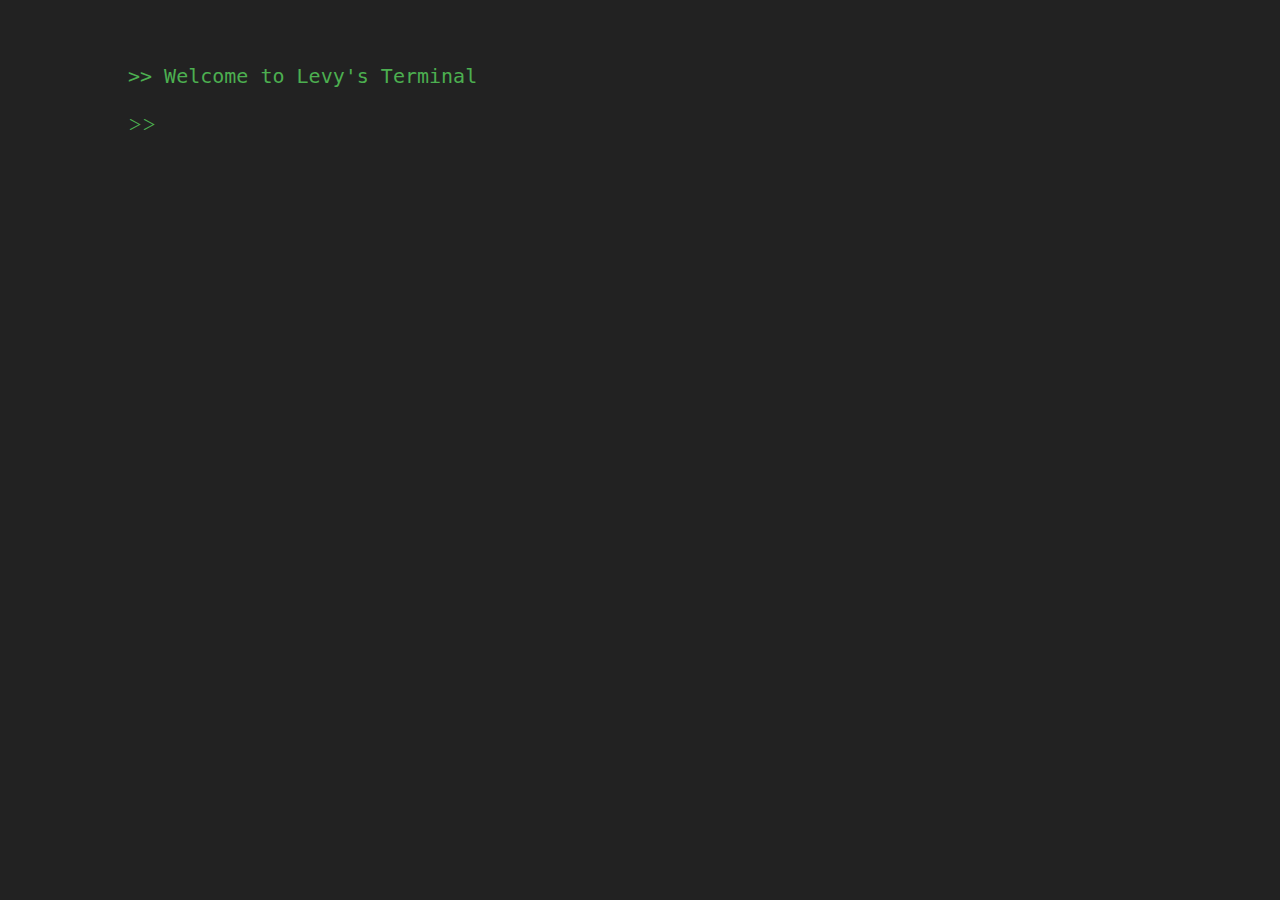
==== src/index.html @ acff575a "ini" ====
<!DOCTYPE html>
<html lang="en">
<head>
    <meta charset="UTF-8">
    <meta name="viewport" content="width=device-width, initial-scale=1.0">
    <link rel="stylesheet" href="./index.css">
    <title>LevyTerminal</title>
</head>
<body>
    <div class="terminal-container">
        <pre id="terminal-output"></pre>
        <div class="input-container">
          <span>>></span>
          <input type="text" id="terminal-input" autofocus>
        </div>
      </div>
      <script src="./index.js"></script>
</body>
</html>
---- src/index.css ----
@font-face {
    font-family: 'nimbus_monoregular';
    src: url('../font/nimbusmono-regular-webfont.woff') format('woff');
    font-weight: normal;
    font-style: normal;

}


body {
    background-color: #222;
    color: #fff;
    font-family: 'nimbus_monoregular', monospace;
    margin: 0;
    padding: 0;
    font-size: x-large;
  }
  
  .terminal-container {
    /* 样式同之前的示例 */
    margin-top: 5%;
    margin-left: 10%;
    animation: crt-scan 5s infinite linear; /* 扫描线动画 */
  }
  
  #terminal-output {
    /* 样式同之前的示例 */
    color: #4caf50;
  }
  
  .input-container {
    display: flex;
    margin-top: 5px;
  }
  
  .input-container span {
    color: #4caf50;
    margin-right: 5px;
  }
  
  #terminal-input{
    background-color: transparent;
    font-size: x-large;
    border: none; /* 隐藏边框 */
    outline: none;
    color: #4caf50;;
    font-family: monospace;
    flex: 0;
    /* 隐藏输入框的外边框（包括获取焦点时的边框） */
    border: 0px solid transparent;
    outline: 0px solid transparent;
  }

  @keyframes crt-scan {
    0% {
      background-position: 0 0;
    }
    100% {
      background-position: 0 -200%;
    }
  }
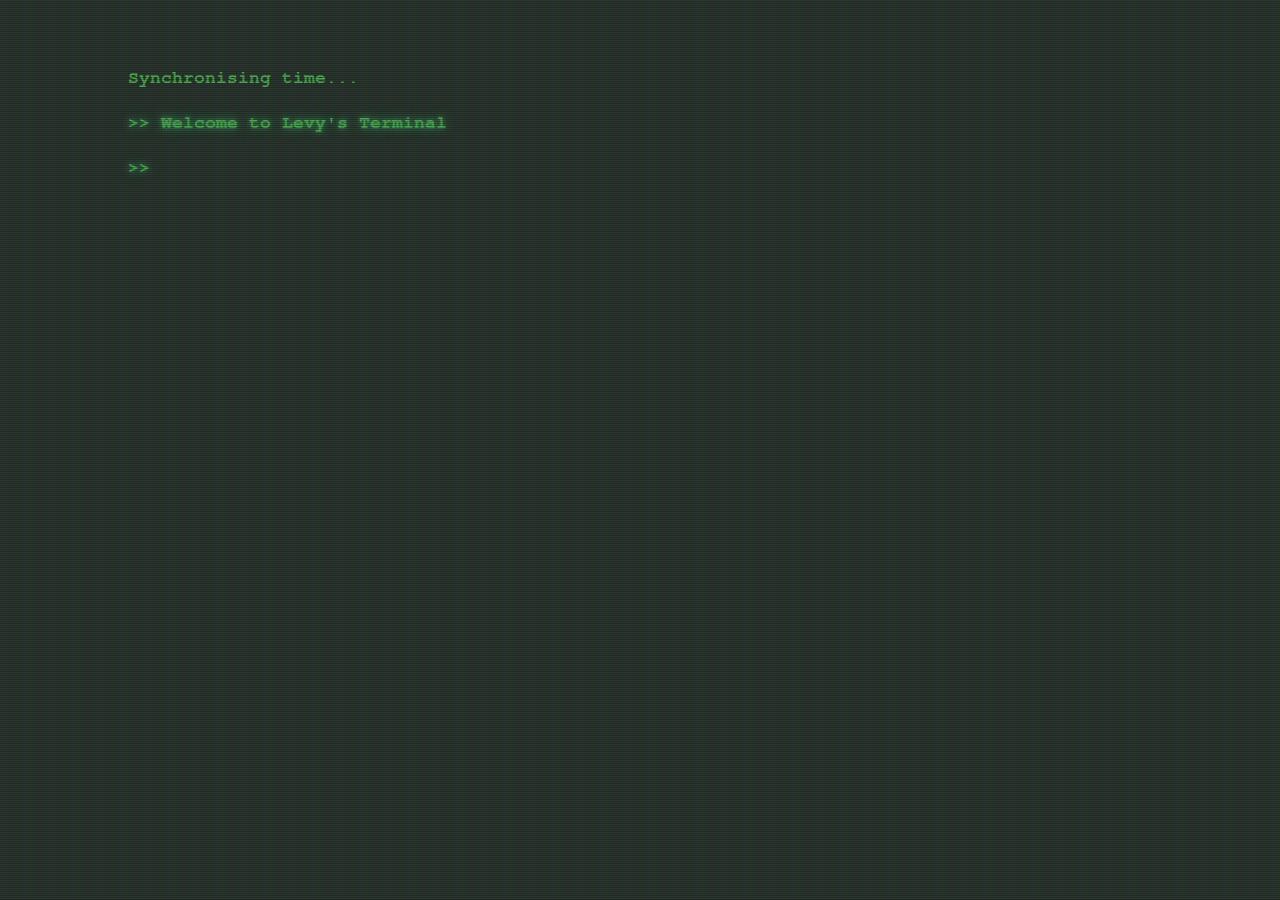
==== commit af90892e: "time" ====
--- a/src/index.html
+++ b/src/index.html
@@ -8,12 +8,13 @@
 </head>
 <body>
     <div class="terminal-container">
-        <pre id="terminal-output"></pre>
-        <div class="input-container">
-          <span>>></span>
-          <input type="text" id="terminal-input" autofocus>
-        </div>
+      <a id="clock">Synchronising time...</a>
+      <pre id="terminal-output"></pre>
+      <div class="input-container">
+        <span>>></span>
+        <input type="text" id="terminal-input" autofocus>
       </div>
-      <script src="./index.js"></script>
+    </div>
+    <script src="./index.js"></script>
 </body>
 </html>--- a/src/index.css
+++ b/src/index.css
@@ -1,7 +1,7 @@
 
 @font-face {
     font-family: 'nimbus_monoregular';
-    src: url('../font/nimbusmono-regular-webfont.woff') format('woff');
+    src: url('../font/nimbusmono-bold-webfont.woff') format('woff');
     font-weight: normal;
     font-style: normal;
 
@@ -9,24 +9,55 @@
 
 
 body {
-    background-color: #222;
+    background-color: #2a372f;
     color: #fff;
     font-family: 'nimbus_monoregular', monospace;
     margin: 0;
     padding: 0;
-    font-size: x-large;
+    font-size: large;
   }
   
   .terminal-container {
     /* 样式同之前的示例 */
     margin-top: 5%;
     margin-left: 10%;
-    animation: crt-scan 5s infinite linear; /* 扫描线动画 */
-  }
-  
+  }
+  
+  .terminal-container::before {
+    content: " ";
+    display: block;
+    position: absolute;
+    top: 0;
+    left: 0;
+    bottom: 0;
+    right: 0;
+    background: linear-gradient(rgba(18, 16, 16, 0) 50%, rgba(0, 0, 0, 0.25) 50%), linear-gradient(90deg, rgba(255, 0, 0, 0.06), rgba(0, 255, 0, 0.02), rgba(0, 0, 255, 0.06));
+    z-index: 2;
+    background-size: 100% 2px, 3px 100%;
+    pointer-events: none;
+  }
+
+  .terminal-container::after {
+    content: " ";
+    display: block;
+    position: absolute;
+    top: 0;
+    left: 0;
+    bottom: 0;
+    right: 0;
+    background: rgba(18, 16, 16, 0.1);
+    opacity: 0;
+    z-index: 2;
+    pointer-events: none;
+    animation: flicker 0.15s infinite;
+  }
+
   #terminal-output {
     /* 样式同之前的示例 */
     color: #4caf50;
+    font-family: 'nimbus_monoregular', monospace;
+    text-shadow: 0 0 5px #58e88d5f, 0 0 10px #58e88c5f, 0 0 15px #58e88c5f; /* 辉光效果，可以添加多个阴影，逐渐增加模糊程度 */
+    animation: textShadow 1.6s infinite;
   }
   
   .input-container {
@@ -37,28 +68,160 @@
   .input-container span {
     color: #4caf50;
     margin-right: 5px;
+    text-shadow: 0 0 5px #58e88d5f, 0 0 10px #58e88c5f, 0 0 15px #58e88c5f; 
+    animation: textShadow 1.6s infinite;
   }
   
   #terminal-input{
     background-color: transparent;
-    font-size: x-large;
+    font-size: large;
     border: none; /* 隐藏边框 */
     outline: none;
-    color: #4caf50;;
-    font-family: monospace;
-    flex: 0;
+    color: #4caf50;
+    flex: 1;
     /* 隐藏输入框的外边框（包括获取焦点时的边框） */
     border: 0px solid transparent;
     outline: 0px solid transparent;
-  }
-
-  @keyframes crt-scan {
+    font-family: 'nimbus_monoregular', monospace;
+    text-shadow: 0 0 2px #58e88d5f, 0 0 5px #58e88c5f, 0 0 8px #58e88c5f; 
+  }
+
+  @keyframes flicker {
     0% {
-      background-position: 0 0;
+    opacity: 0.27861;
+    }
+    5% {
+    opacity: 0.34769;
+    }
+    10% {
+    opacity: 0.23604;
+    }
+    15% {
+    opacity: 0.90626;
+    }
+    20% {
+    opacity: 0.18128;
+    }
+    25% {
+    opacity: 0.83891;
+    }
+    30% {
+    opacity: 0.65583;
+    }
+    35% {
+    opacity: 0.67807;
+    }
+    40% {
+    opacity: 0.26559;
+    }
+    45% {
+    opacity: 0.84693;
+    }
+    50% {
+    opacity: 0.96019;
+    }
+    55% {
+    opacity: 0.08594;
+    }
+    60% {
+    opacity: 0.20313;
+    }
+    65% {
+    opacity: 0.71988;
+    }
+    70% {
+    opacity: 0.53455;
+    }
+    75% {
+    opacity: 0.37288;
+    }
+    80% {
+    opacity: 0.71428;
+    }
+    85% {
+    opacity: 0.70419;
+    }
+    90% {
+    opacity: 0.7003;
+    }
+    95% {
+    opacity: 0.36108;
     }
     100% {
-      background-position: 0 -200%;
-    }
-  }
-  
+    opacity: 0.24387;
+    }
+  }
+
+  @keyframes textShadow {
+    0% {
+      text-shadow: 0.4389924193300864px 0 1px rgba(0,30,255,0.5), -0.4389924193300864px 0 1px rgba(255,0,80,0.3), 0 0 3px;
+    }
+    5% {
+      text-shadow: 2.7928974010788217px 0 1px rgba(0,30,255,0.5), -2.7928974010788217px 0 1px rgba(255,0,80,0.3), 0 0 3px;
+    }
+    10% {
+      text-shadow: 0.02956275843481219px 0 1px rgba(0,30,255,0.5), -0.02956275843481219px 0 1px rgba(255,0,80,0.3), 0 0 3px;
+    }
+    15% {
+      text-shadow: 0.40218538552878136px 0 1px rgba(0,30,255,0.5), -0.40218538552878136px 0 1px rgba(255,0,80,0.3), 0 0 3px;
+    }
+    20% {
+      text-shadow: 3.4794037899852017px 0 1px rgba(0,30,255,0.5), -3.4794037899852017px 0 1px rgba(255,0,80,0.3), 0 0 3px;
+    }
+    25% {
+      text-shadow: 1.6125630401149584px 0 1px rgba(0,30,255,0.5), -1.6125630401149584px 0 1px rgba(255,0,80,0.3), 0 0 3px;
+    }
+    30% {
+      text-shadow: 0.7015590085143956px 0 1px rgba(0,30,255,0.5), -0.7015590085143956px 0 1px rgba(255,0,80,0.3), 0 0 3px;
+    }
+    35% {
+      text-shadow: 3.896914047650351px 0 1px rgba(0,30,255,0.5), -3.896914047650351px 0 1px rgba(255,0,80,0.3), 0 0 3px;
+    }
+    40% {
+      text-shadow: 3.870905614848819px 0 1px rgba(0,30,255,0.5), -3.870905614848819px 0 1px rgba(255,0,80,0.3), 0 0 3px;
+    }
+    45% {
+      text-shadow: 2.231056963361899px 0 1px rgba(0,30,255,0.5), -2.231056963361899px 0 1px rgba(255,0,80,0.3), 0 0 3px;
+    }
+    50% {
+      text-shadow: 0.08084290417898504px 0 1px rgba(0,30,255,0.5), -0.08084290417898504px 0 1px rgba(255,0,80,0.3), 0 0 3px;
+    }
+    55% {
+      text-shadow: 2.3758461067427543px 0 1px rgba(0,30,255,0.5), -2.3758461067427543px 0 1px rgba(255,0,80,0.3), 0 0 3px;
+    }
+    60% {
+      text-shadow: 2.202193051050636px 0 1px rgba(0,30,255,0.5), -2.202193051050636px 0 1px rgba(255,0,80,0.3), 0 0 3px;
+    }
+    65% {
+      text-shadow: 2.8638780614874975px 0 1px rgba(0,30,255,0.5), -2.8638780614874975px 0 1px rgba(255,0,80,0.3), 0 0 3px;
+    }
+    70% {
+      text-shadow: 0.48874025155497314px 0 1px rgba(0,30,255,0.5), -0.48874025155497314px 0 1px rgba(255,0,80,0.3), 0 0 3px;
+    }
+    75% {
+      text-shadow: 1.8948491305757957px 0 1px rgba(0,30,255,0.5), -1.8948491305757957px 0 1px rgba(255,0,80,0.3), 0 0 3px;
+    }
+    80% {
+      text-shadow: 0.0833037308038857px 0 1px rgba(0,30,255,0.5), -0.0833037308038857px 0 1px rgba(255,0,80,0.3), 0 0 3px;
+    }
+    85% {
+      text-shadow: 0.09769827255241735px 0 1px rgba(0,30,255,0.5), -0.09769827255241735px 0 1px rgba(255,0,80,0.3), 0 0 3px;
+    }
+    90% {
+      text-shadow: 3.443339761481782px 0 1px rgba(0,30,255,0.5), -3.443339761481782px 0 1px rgba(255,0,80,0.3), 0 0 3px;
+    }
+    95% {
+      text-shadow: 2.1841838852799786px 0 1px rgba(0,30,255,0.5), -2.1841838852799786px 0 1px rgba(255,0,80,0.3), 0 0 3px;
+    }
+    100% {
+      text-shadow: 2.6208764473832513px 0 1px rgba(0,30,255,0.5), -2.6208764473832513px 0 1px rgba(255,0,80,0.3), 0 0 3px;
+    }
+  }
+  
+  #clock {
+    font-weight: bold;
+    color: #4caf50;
+    font-family: 'nimbus_monoregular', monospace;
+    animation: textShadow 1.6s infinite;
+  }
   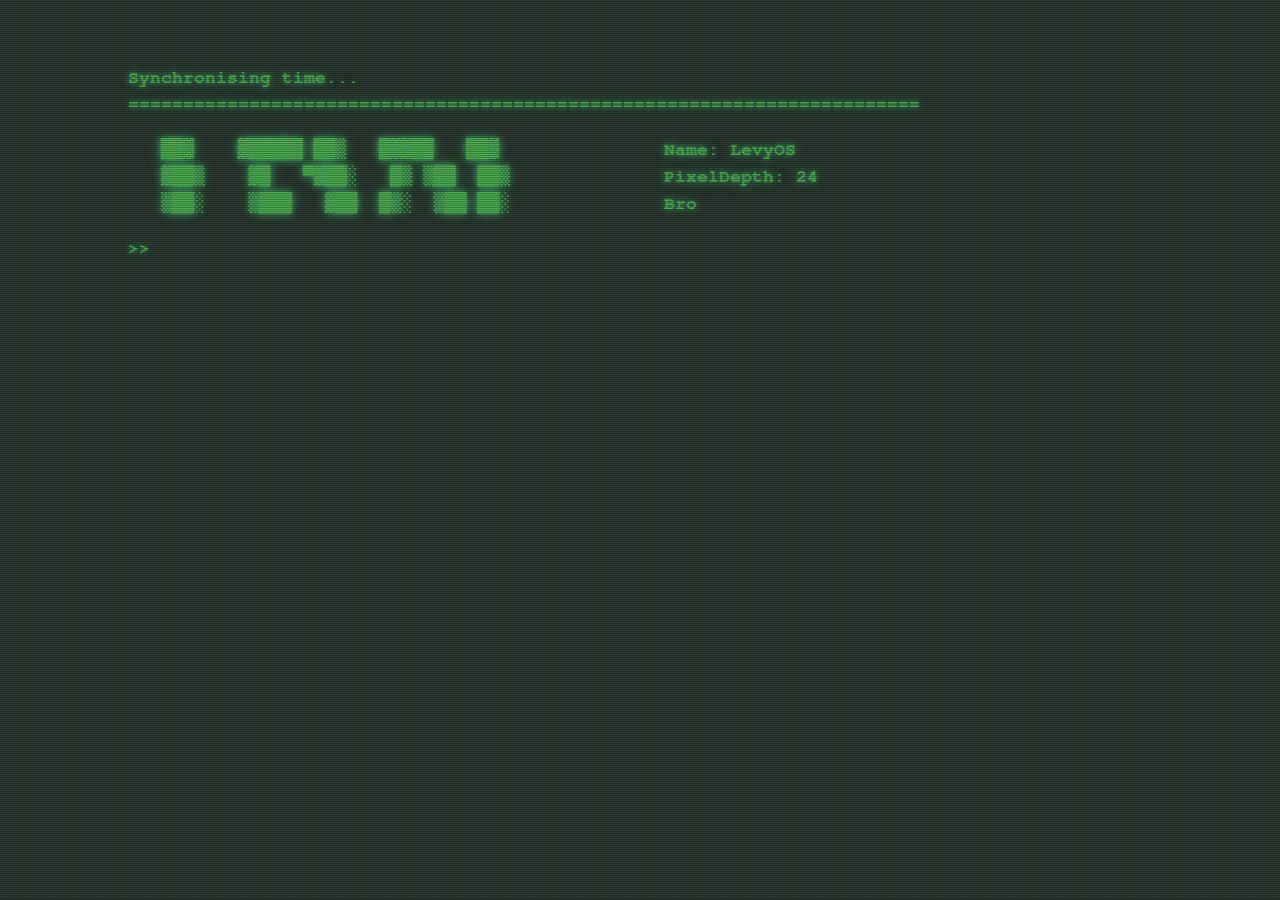
==== commit 40a0356c: "startMeun" ====
--- a/src/index.html
+++ b/src/index.html
@@ -9,6 +9,8 @@
 <body>
     <div class="terminal-container">
       <a id="clock">Synchronising time...</a>
+      <br>
+      <a class="terminal-output" width="100%" SIZE=3>========================================================================</a>
       <pre id="terminal-output"></pre>
       <div class="input-container">
         <span>>></span>
--- a/src/index.css
+++ b/src/index.css
@@ -75,8 +75,6 @@
   #terminal-input{
     background-color: transparent;
     font-size: large;
-    border: none; /* 隐藏边框 */
-    outline: none;
     color: #4caf50;
     flex: 1;
     /* 隐藏输入框的外边框（包括获取焦点时的边框） */
@@ -219,9 +217,17 @@
   }
   
   #clock {
-    font-weight: bold;
-    color: #4caf50;
-    font-family: 'nimbus_monoregular', monospace;
+    font-size: large;
+    color: #4caf50;
+    font-family: 'nimbus_monoregular', monospace;
+    text-shadow: 0 0 5px #58e88d5f, 0 0 10px #58e88c5f, 0 0 15px #58e88c5f; 
+    animation: textShadow 1.6s infinite;
+  }
+
+  .terminal-output{
+    color: #4caf50;
+    font-family: 'nimbus_monoregular', monospace;
+    text-shadow: 0 0 5px #58e88d5f, 0 0 10px #58e88c5f, 0 0 15px #58e88c5f; /* 辉光效果，可以添加多个阴影，逐渐增加模糊程度 */
     animation: textShadow 1.6s infinite;
   }
   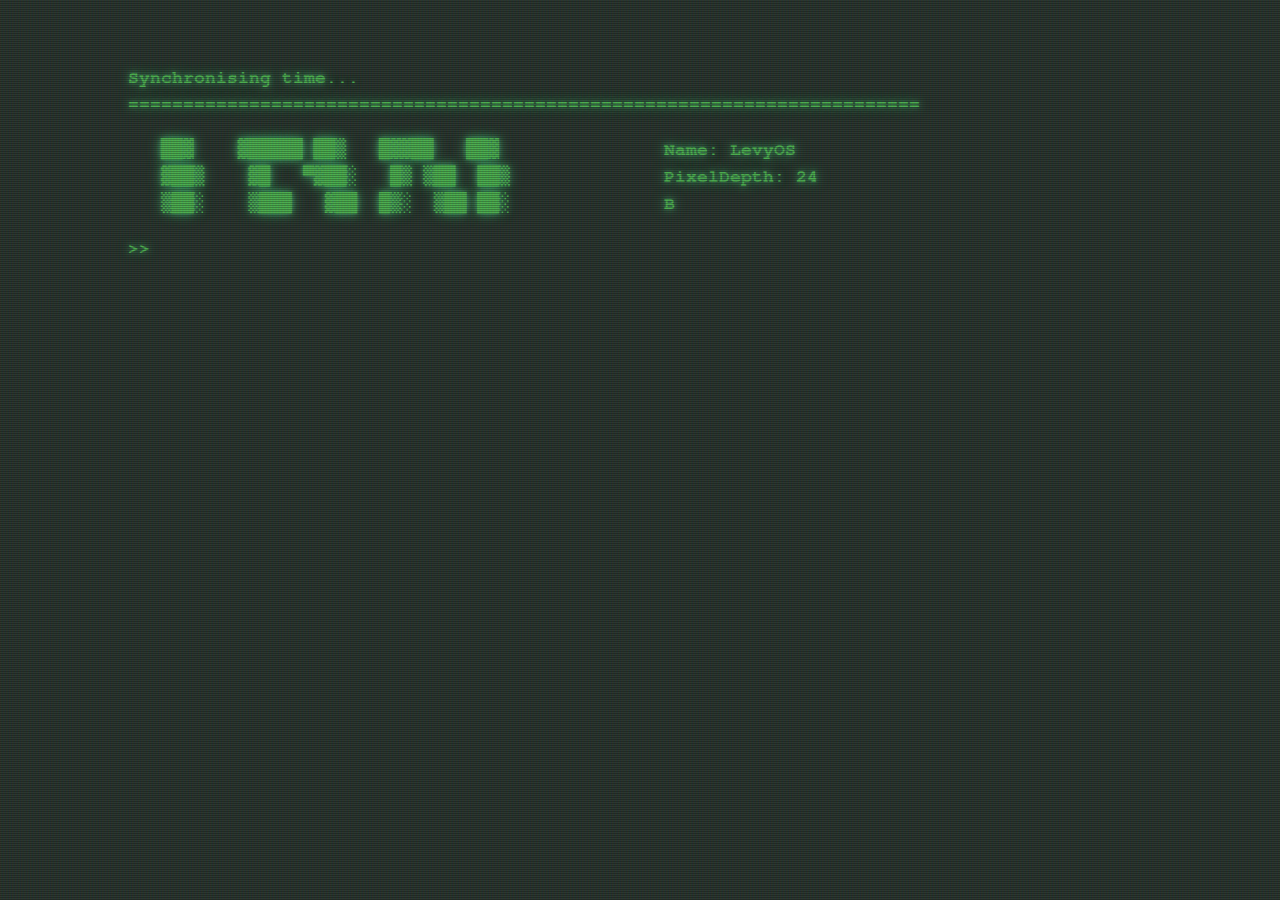
==== commit 05d63874: "Update index.html" ====
--- a/src/index.html
+++ b/src/index.html
@@ -1,3 +1,11 @@
+<!--
+ * @Author: dodio12138 1159715241@qq.com
+ * @Date: 2023-07-27 13:28:59
+ * @LastEditors: dodio12138 1159715241@qq.com
+ * @LastEditTime: 2023-08-07 19:02:56
+ * @FilePath: \MeTerminal\src\index.html
+ * @Description: 这是默认设置,请设置`customMade`, 打开koroFileHeader查看配置 进行设置: https://github.com/OBKoro1/koro1FileHeader/wiki/%E9%85%8D%E7%BD%AE
+-->
 <!DOCTYPE html>
 <html lang="en">
 <head>
@@ -14,7 +22,7 @@
       <pre id="terminal-output"></pre>
       <div class="input-container">
         <span>>></span>
-        <input type="text" id="terminal-input" autofocus>
+        <input type="text" id="terminal-input" autocomplete="off">
       </div>
     </div>
     <script src="./index.js"></script>
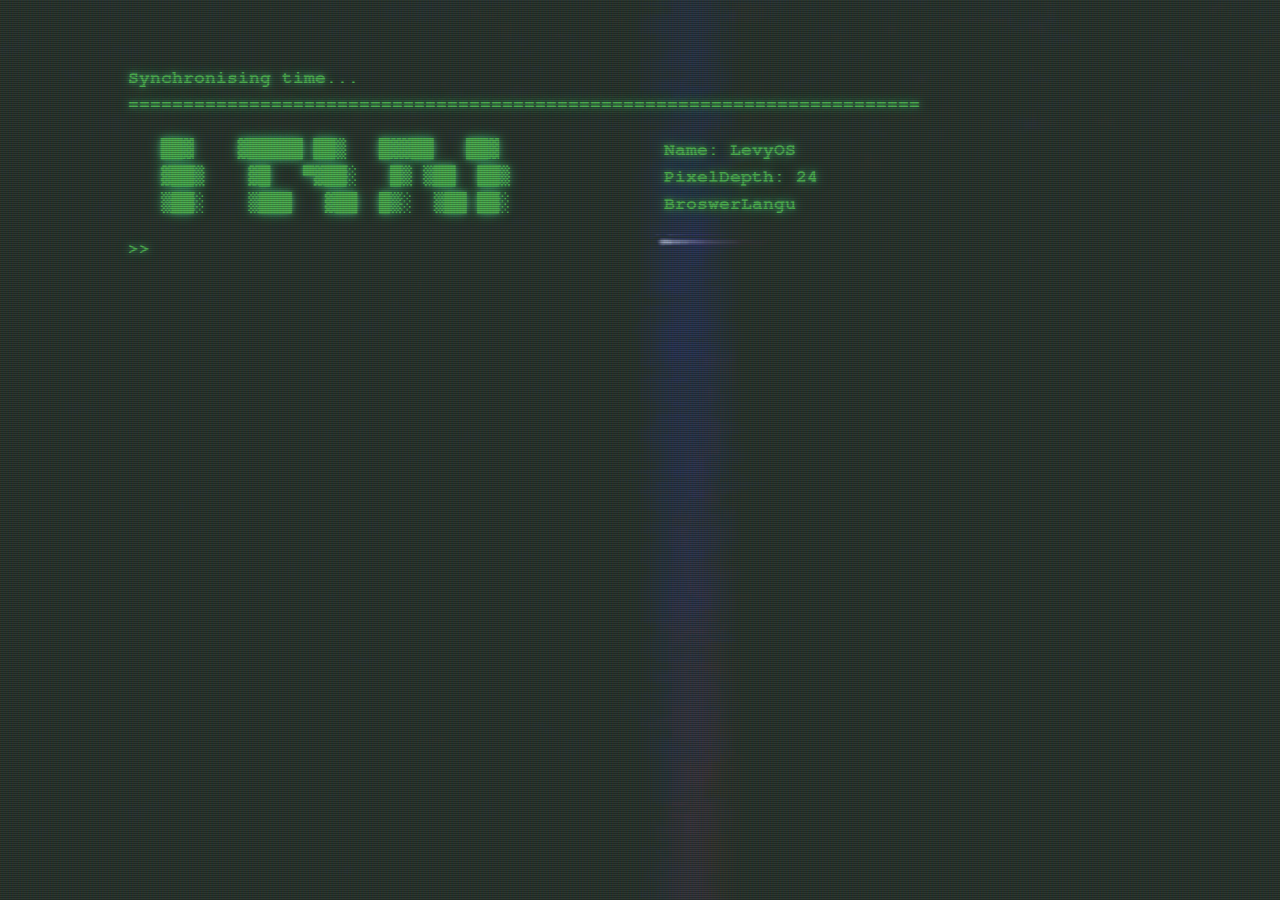
==== commit a7eb4f67: "noise" ====
--- a/src/index.html
+++ b/src/index.html
@@ -25,6 +25,10 @@
         <input type="text" id="terminal-input" autocomplete="off">
       </div>
     </div>
+    <div id="monitor-videos">
+      <video id="video-1" muted="" loop="" autoplay="" src="./noise1.mp4"></video>
+      <video id="video-2" muted="" loop="" autoplay="" src="./noise2.mp4"></video>
+    </div>
     <script src="./index.js"></script>
 </body>
 </html>--- a/src/index.css
+++ b/src/index.css
@@ -16,7 +16,26 @@
     padding: 0;
     font-size: large;
   }
-  
+
+  video {
+    position: absolute;
+    top: 0;
+    pointer-events: none;
+    width: 100%;
+    height: 100%;
+    object-fit: cover;
+    mix-blend-mode: lighten;;
+}
+ 
+#monitor-videos {
+    pointer-events: none;
+    position: absolute;
+    opacity: 1;
+    width: 100%;
+    height: 100%;
+    top: 0;
+    left: 0;
+}
   .terminal-container {
     /* 样式同之前的示例 */
     margin-top: 5%;
